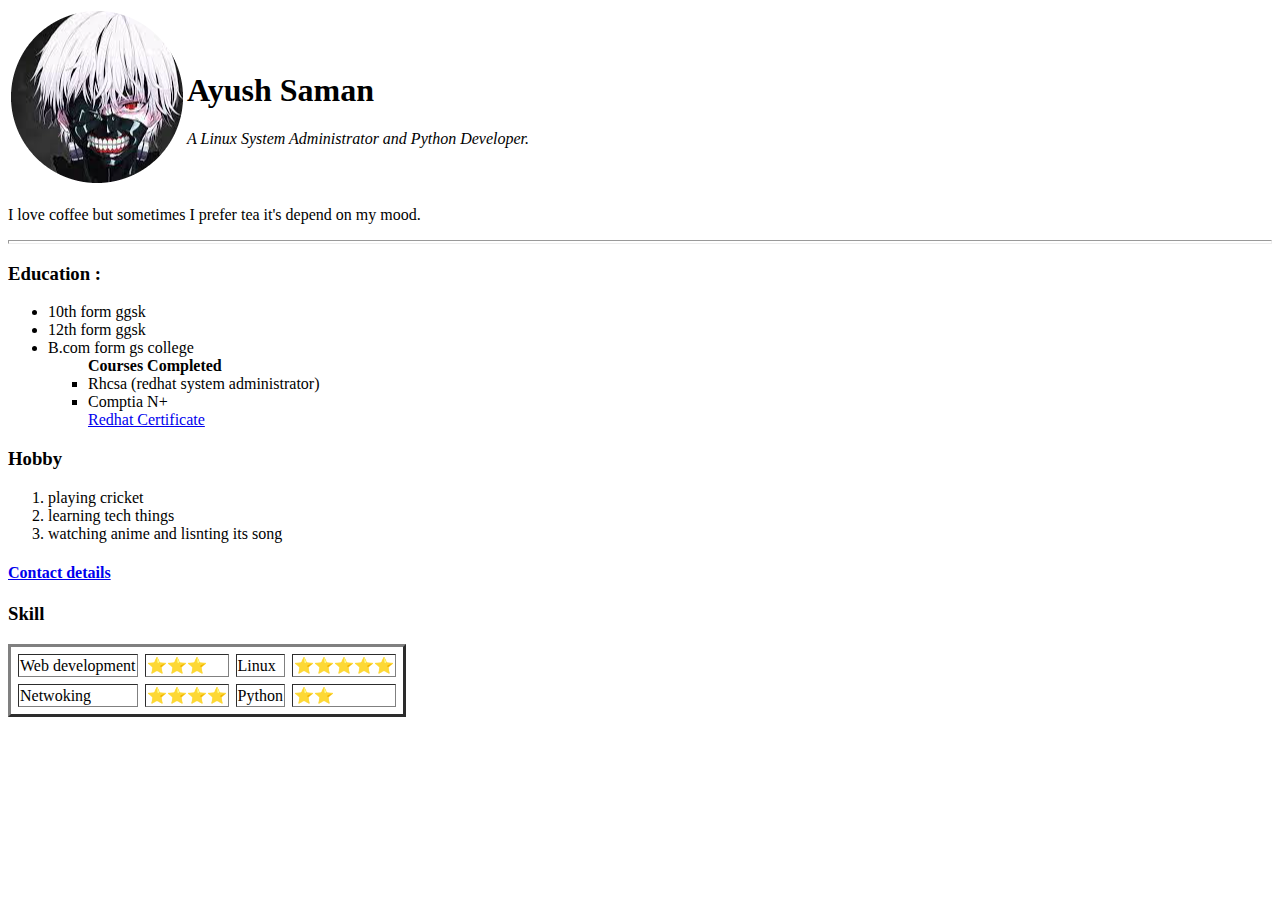
==== index.html @ 1e298aff "Add files via upload" ====
<!DOCTYPE html>
<html lang="en">

<head>
    <meta charset="UTF-8">
    <meta http-equiv="X-UA-Compatible" content="IE=edge">
    <meta name="viewport" content="width=device-width, initial-scale=1.0">
    <title>Ayush's website</title>
</head>

<body>

    <table>
        <tr>
            <td>
                <img src="half-ghoul-modified.png" alt="I'm half ghoul.">

            </td>
            <td>
                <h1>Ayush Saman</h1>
                <em>A Linux System Administrator and Python Developer.</em>

            </td>
        </tr>
    </table>
    <p>
        I love coffee but sometimes I prefer tea it's depend on my mood.
    </p>
    <hr size=4>
    <h3>Education :</h3>
    <ul>
        <li>10th form ggsk</li>
        <li>12th form ggsk</li>
        <li>B.com form gs college</li>

        <ul style="list-style-type: square;"><strong size=3>Courses Completed</strong>
            <li>Rhcsa (redhat system administrator)</li>
            <li>Comptia N+ </li>
            <a href="Red_Hat_Certificate_RHCSA-rhel_ayush_kumar_saman.pdf">Redhat
                Certificate</a>
        </ul>


    </ul>
    <h3>Hobby</h3>
    <ol>
        <li>playing cricket</li>
        <li>learning tech things</li>
        <li>watching anime and lisnting its song</li>
    </ol>

    <h4><a href="contact.html" target="_blank" rel="noopener noreferrer">Contact details</a></h4>

    <h3>Skill</h3>
    <table border="3" cellspacing='7'>
        <tr>
            <td>Web development</td>
            <td>⭐⭐⭐</td>


            <td>Linux</td>
            <td>⭐⭐⭐⭐⭐</td>


        </tr>
        <tr>

            <td>Netwoking</td>
            <td>⭐⭐⭐⭐</td>

            <td>Python</td>
            <td>⭐⭐</td>


        </tr>
    </table>

</body>

</html>
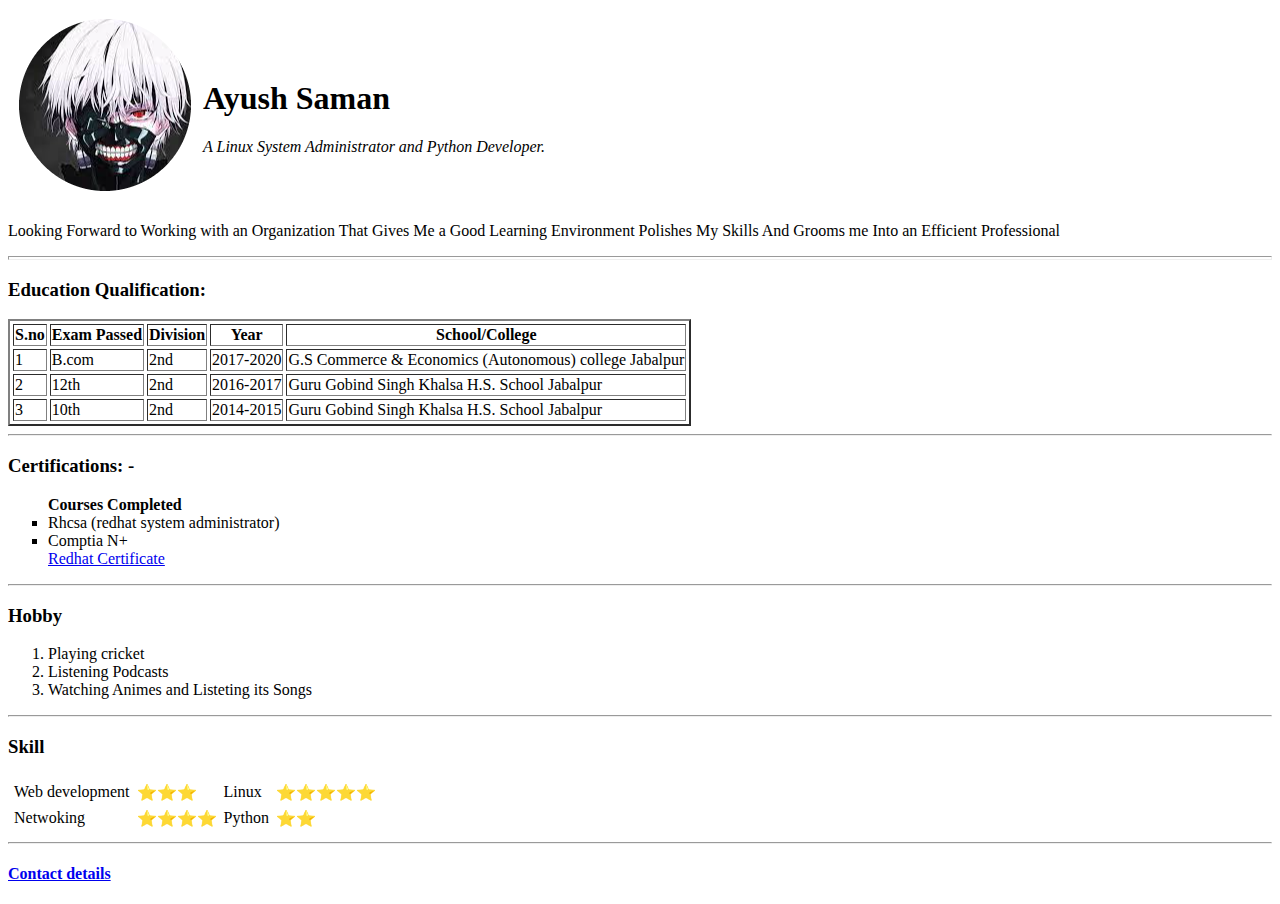
==== commit f85ce80b: "Add files via upload" ====
--- a/index.html
+++ b/index.html
@@ -5,12 +5,14 @@
     <meta charset="UTF-8">
     <meta http-equiv="X-UA-Compatible" content="IE=edge">
     <meta name="viewport" content="width=device-width, initial-scale=1.0">
+    <link rel="stylesheet" href="css/style.css">
     <title>Ayush's website</title>
+
 </head>
 
 <body>
 
-    <table>
+    <table cellspacing='10'>
         <tr>
             <td>
                 <img src="half-ghoul-modified.png" alt="I'm half ghoul.">
@@ -24,57 +26,123 @@
         </tr>
     </table>
     <p>
-        I love coffee but sometimes I prefer tea it's depend on my mood.
+        Looking Forward to Working with an Organization That Gives Me a Good Learning Environment Polishes My
+        Skills And Grooms me Into an Efficient Professional
     </p>
     <hr size=4>
-    <h3>Education :</h3>
-    <ul>
-        <li>10th form ggsk</li>
-        <li>12th form ggsk</li>
-        <li>B.com form gs college</li>
+    <h3>Education Qualification:</h3>
+    <table cellspacing = "3" border="2">
+        <th>S.no</th>
+        <th>Exam Passed</th>
+        <th>Division</th>
+        <th>Year</th>
+        <th>School/College</th>
+        <tr>
+            <td>
+                1
+            </td>
+            <td>
+                B.com
+            </td>
+            <td>
+                2nd
+            </td>
+            <td>
+                2017-2020
+            </td>
+            <td>
+                G.S Commerce & Economics
+                (Autonomous) college Jabalpur
+            </td>
+        </tr>
+        <tr>
+            <td>
+                2
+            </td>
+            <td>
+                12th
+            </td>
+            <td>
+                2nd
+            </td>
+            <td>
+                2016-2017
+            </td>
+            <td>
+                Guru Gobind Singh Khalsa H.S. School
+                Jabalpur
+            </td>
 
-        <ul style="list-style-type: square;"><strong size=3>Courses Completed</strong>
-            <li>Rhcsa (redhat system administrator)</li>
-            <li>Comptia N+ </li>
-            <a href="Red_Hat_Certificate_RHCSA-rhel_ayush_kumar_saman.pdf">Redhat
-                Certificate</a>
-        </ul>
+        </tr>
+        <tr>
+            <td>
+                3
+            </td>
+            <td>
+                10th
+            </td>
+            <td>
+                2nd
+            </td>
+            <td>
+                2014-2015
+            </td>
+            <td>
+                Guru Gobind Singh Khalsa H.S. School
+                Jabalpur
+            </td>
+
+        </tr>
+    </table>
+    <hr>
+    <h3>Certifications: -</h3>
+
+    <ul style="list-style-type: square;"><strong size=3>Courses Completed</strong>
+        <li>Rhcsa (redhat system administrator)</li>
+        <li>Comptia N+ </li>
+        <a href="Red_Hat_Certificate_RHCSA-rhel_ayush_kumar_saman.pdf">Redhat
+            Certificate</a>
+    </ul>
+
 
 
     </ul>
+    <hr>
     <h3>Hobby</h3>
     <ol>
-        <li>playing cricket</li>
-        <li>learning tech things</li>
-        <li>watching anime and lisnting its song</li>
+        <li>Playing cricket</li>
+        <li>Listening Podcasts</li>
+        <li>Watching Animes and Listeting its Songs</li>
     </ol>
 
-    <h4><a href="contact.html" target="_blank" rel="noopener noreferrer">Contact details</a></h4>
-
+    <hr>
     <h3>Skill</h3>
-    <table border="3" cellspacing='7'>
+    <table cellspacing='5'>
         <tr>
             <td>Web development</td>
             <td>⭐⭐⭐</td>
-
-
+            
+            
             <td>Linux</td>
             <td>⭐⭐⭐⭐⭐</td>
-
-
+            
+            
         </tr>
         <tr>
-
+            
             <td>Netwoking</td>
             <td>⭐⭐⭐⭐</td>
-
+            
             <td>Python</td>
             <td>⭐⭐</td>
-
-
+            
+            
         </tr>
     </table>
 
+    <hr>
+    <h4><a href="contact.html" target="_blank" rel="noopener noreferrer">Contact details</a></h4>
+    
 </body>
 
 </html>